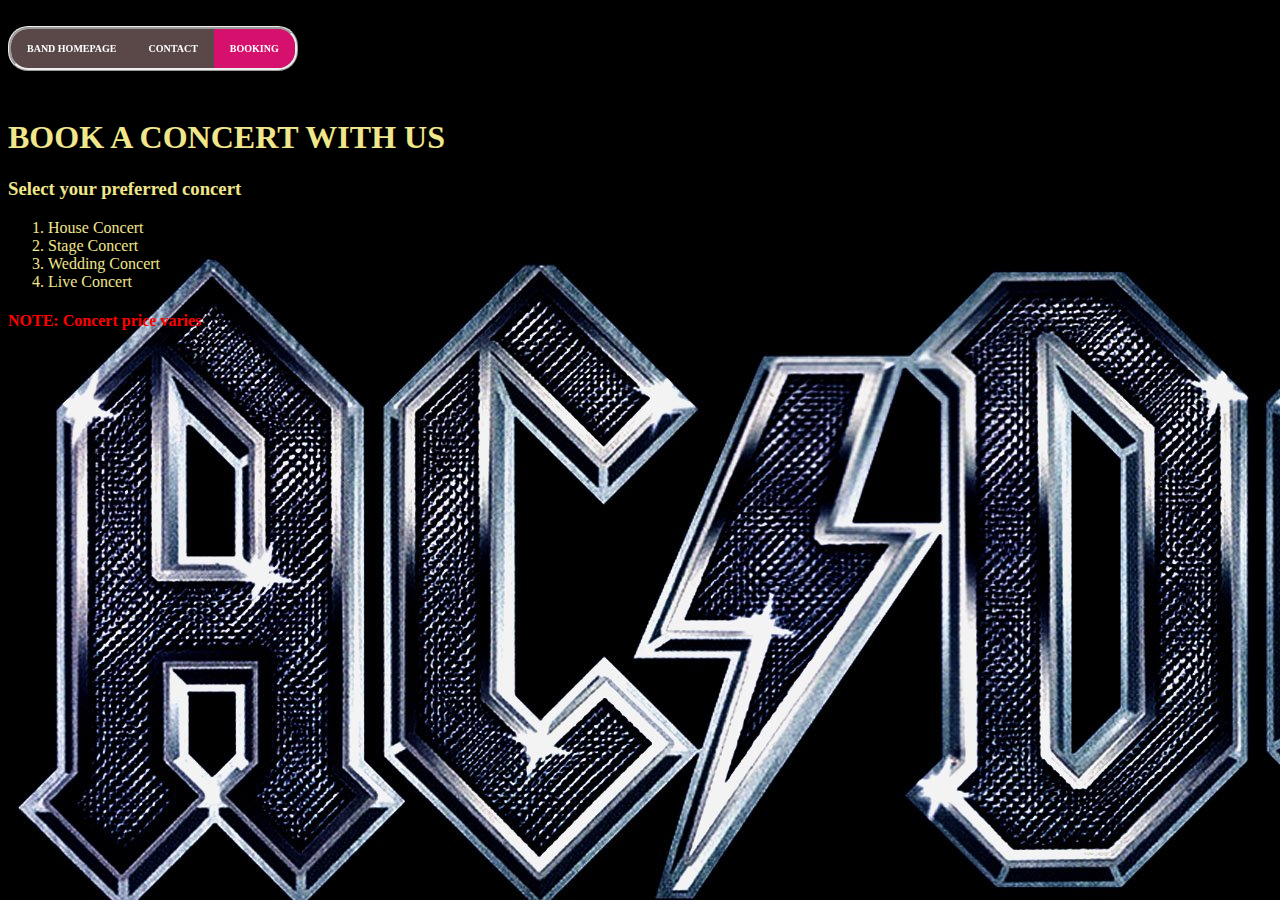
==== booking.html @ fbc66457 "new" ====
<!DOCTYPE html>
<html lang="en">
<head>
    <meta charset="UTF-8">
    <meta http-equiv="X-UA-Compatible" content="IE=edge">
    <meta name="viewport" content="width=device-width, initial-scale=1.0">
    <title>Booking</title>
    <link rel="stylesheet" href="css/style.css" type="text/css">
</head>
<body>
    <br>
    <ul>
    <li><a href="index.html" ><strong>BAND HOMEPAGE</strong></a></li>
        <li><a href="contact.html"><strong>CONTACT</strong></a></li>
            <li><a href="booking.html" class="active"><strong>BOOKING</strong></a></li>
</ul><br><br><br><br>
<h1> BOOK A CONCERT WITH US</h1>
<H3> Select your preferred concert</H3>
<div class="concert">
    <ol>
    <li> House Concert</li>
    <li> Stage Concert</li>
    <li> Wedding Concert</li>
    <li> Live Concert</li></div>
</ol>
<h4> NOTE: Concert price varies</h4>
</body>
</html>
---- css/style.css ----
body{
    background: url(/pictures/bac.jpg);
    color: khaki;

}
ul {
    list-style-type: none;
     margin: 0%;
     padding: 0%;
     overflow: hidden;
     background-color: rgb(90, 72, 72);
     border-radius: 20px;
     font-size: 10px;
     position: fixed;
     border-style: ridge;
 }
 li{
     float: left;
 }
 li a{
     display: block;
     color: white;
     text-align: center;
     padding: 14px 16px;
     text-decoration: none;
     
 }
 li a:hover{
     background-color: blue;
 }
 .active{
    background-color: rgb(214, 16, 109);
}
.concert li{
    float: none;
}
 h4{
color: red;
font-weight: bolder;

}
.direction{
    font-size: 130%;
}
.findus{
     border-width: 2px;
    border-style: ridge;
    border-radius: 20px;
    background-color: rgb(20, 11, 1);
    padding: 5px;
    text-align: center;
    color: white;
}
.contact{
    border-width: 2px;
    border-style: ridge;
    border-radius: 20px;
    background-color: rgb(71, 39, 6);
    padding: 5px;
    text-align: center;
    width: 300px;
    
}
.detail{
    font-size: 150%;
}
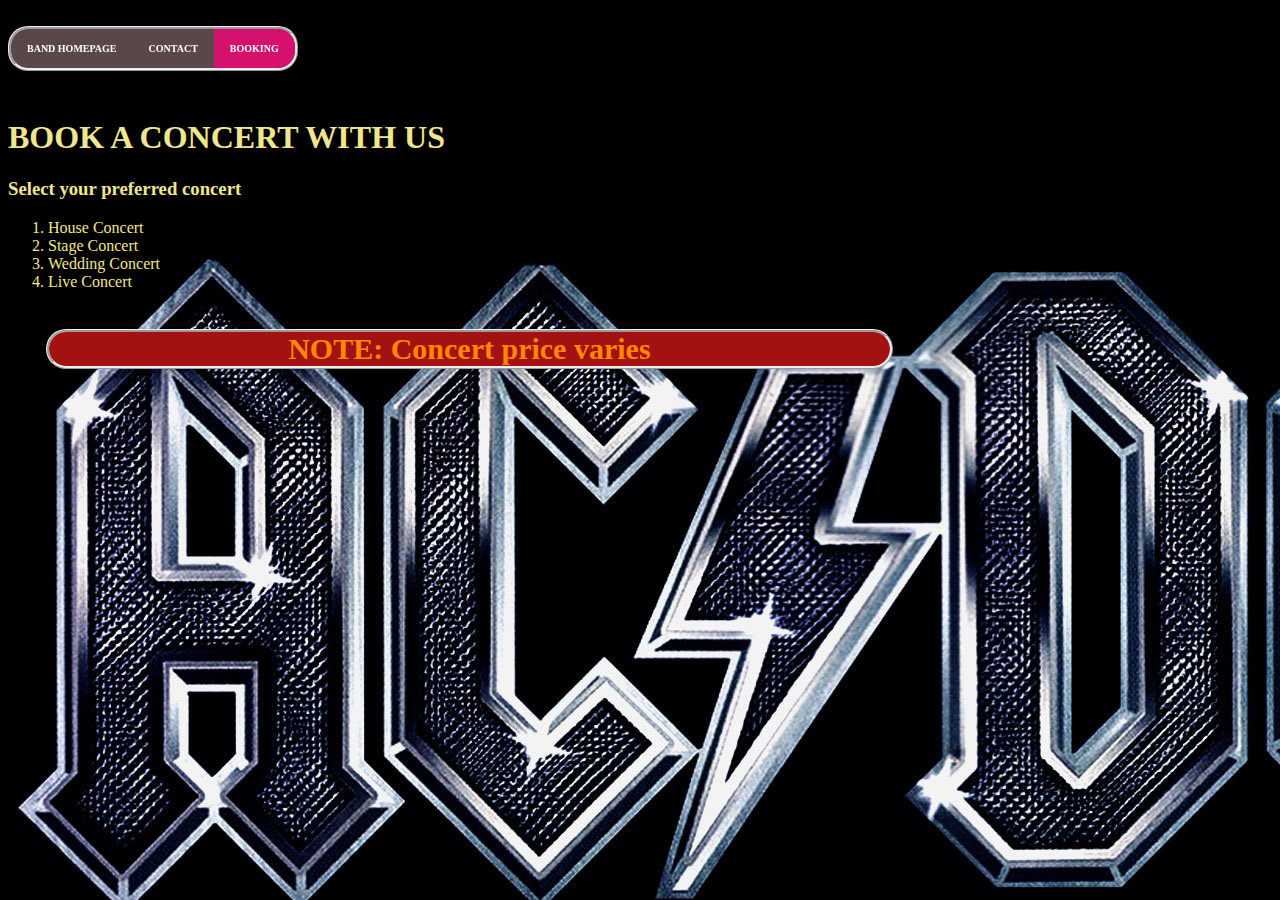
==== commit dea50d17: "newband" ====
--- a/booking.html
+++ b/booking.html
@@ -23,6 +23,6 @@
     <li> Wedding Concert</li>
     <li> Live Concert</li></div>
 </ol>
-<h4> NOTE: Concert price varies</h4>
+<h4 class="note"> NOTE: Concert price varies</h4>
 </body>
 </html>--- a/css/style.css
+++ b/css/style.css
@@ -35,21 +35,34 @@
     float: none;
 }
  h4{
-color: red;
+color: rgb(255, 136, 0);
 font-weight: bolder;
+font-size: 30px;
+background-color: rgb(163, 17, 17);
+margin: 3% 30% 3% 3%;
+text-align: center;
+border-style: ridge;
+border-radius: 20px;
+
 
 }
 .direction{
     font-size: 130%;
 }
+.us{
+    background-color: rgb(134, 10, 10);
+    text-align: center;
+    font-family: cursive;
+}
 .findus{
      border-width: 2px;
     border-style: ridge;
     border-radius: 20px;
-    background-color: rgb(20, 11, 1);
+    background-color: rgb(134, 10, 10);
     padding: 5px;
     text-align: center;
     color: white;
+    margin: 0% 20% 0% 20%;
 }
 .contact{
     border-width: 2px;
@@ -60,7 +73,19 @@
     text-align: center;
     width: 300px;
     
+    
 }
 .detail{
     font-size: 150%;
-}+    background-color: rgb(63, 16, 16);
+    margin: 0%  70% 0% 0%;
+    padding: 0.1%  0% 0.1%  3%;
+    border-radius: 20px;
+    border-style: ridge;
+}
+.big {
+ color:rgb(240, 205, 6);
+}
+.acedu {
+    text-align: center;
+}
